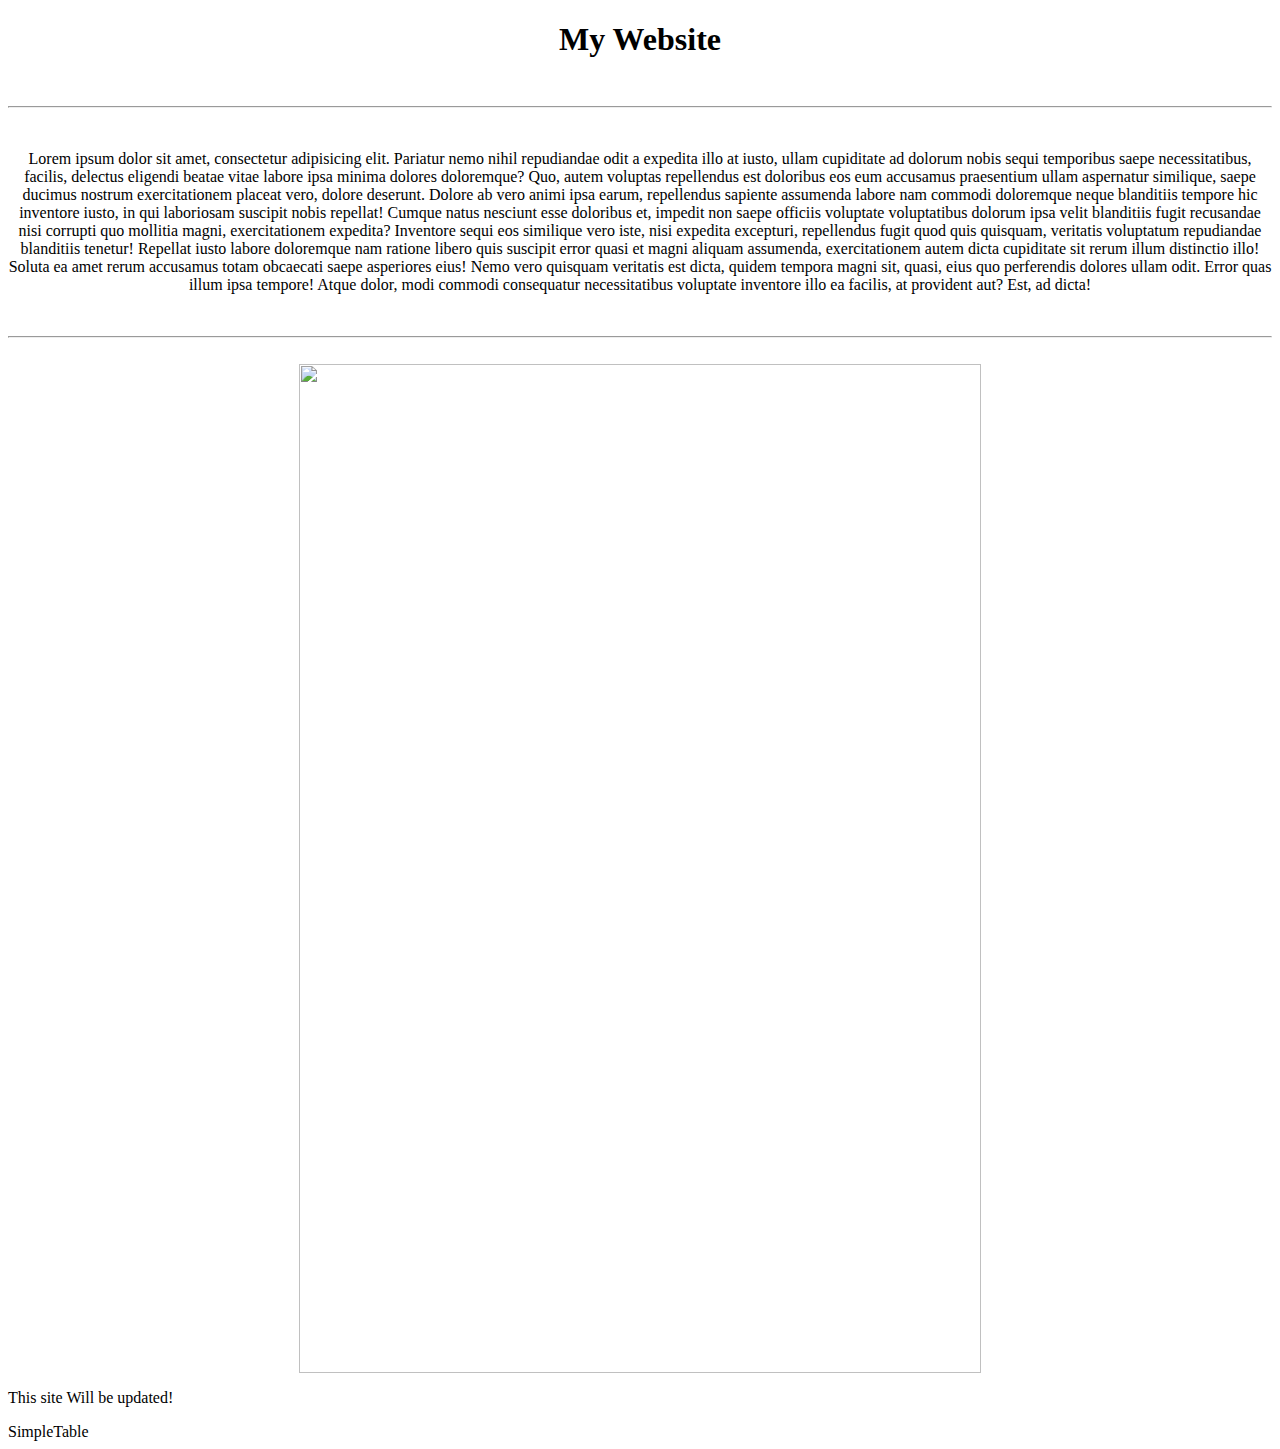
==== index.html @ ad3be5e1 "Start" ====
<!DOCTYPE html>
<html lang="en">

<head>
    <meta charset="UTF-8">
    <meta http-equiv="X-UA-Compatible" content="IE=edge">
    <meta name="viewport" content="width=device-width, initial-scale=1.0">
    <title>MyWebsite</title>
</head>

<body>
    <h1>
        <center>My Website</center>
    </h1>
    <br>
    <hr><br>
    <p><center>Lorem ipsum dolor sit amet, consectetur adipisicing elit. Pariatur nemo nihil repudiandae odit a expedita illo at iusto, ullam cupiditate ad dolorum nobis sequi temporibus saepe necessitatibus, facilis, delectus eligendi beatae vitae labore ipsa minima dolores doloremque? Quo, autem voluptas repellendus est doloribus eos eum accusamus praesentium ullam aspernatur similique, saepe ducimus nostrum exercitationem placeat vero, dolore deserunt. Dolore ab vero animi ipsa earum, repellendus sapiente assumenda labore nam commodi doloremque neque blanditiis tempore hic inventore iusto, in qui laboriosam suscipit nobis repellat! Cumque natus nesciunt esse doloribus et, impedit non saepe officiis voluptate voluptatibus dolorum ipsa velit blanditiis fugit recusandae nisi corrupti quo mollitia magni, exercitationem expedita? Inventore sequi eos similique vero iste, nisi expedita excepturi, repellendus fugit quod quis quisquam, veritatis voluptatum repudiandae blanditiis tenetur! Repellat iusto labore doloremque nam ratione libero quis suscipit error quasi et magni aliquam assumenda, exercitationem autem dicta cupiditate sit rerum illum distinctio illo! Soluta ea amet rerum accusamus totam obcaecati saepe asperiores eius! Nemo vero quisquam veritatis est dicta, quidem tempora magni sit, quasi, eius quo perferendis dolores ullam odit. Error quas illum ipsa tempore! Atque dolor, modi commodi consequatur necessitatibus voluptate inventore illo ea facilis, at provident aut? Est, ad dicta!</center></p>
    <br><hr><br>
    <img style="display: block;margin: auto;cursor: zoom-in;transition: background-color 300ms;" src="http://127.0.0.1:5500/Files/Sauron.png" width="682" height="1009">

    <p>This site Will be updated!</p>
    <table>SimpleTable</table>

    



</body>

</html>
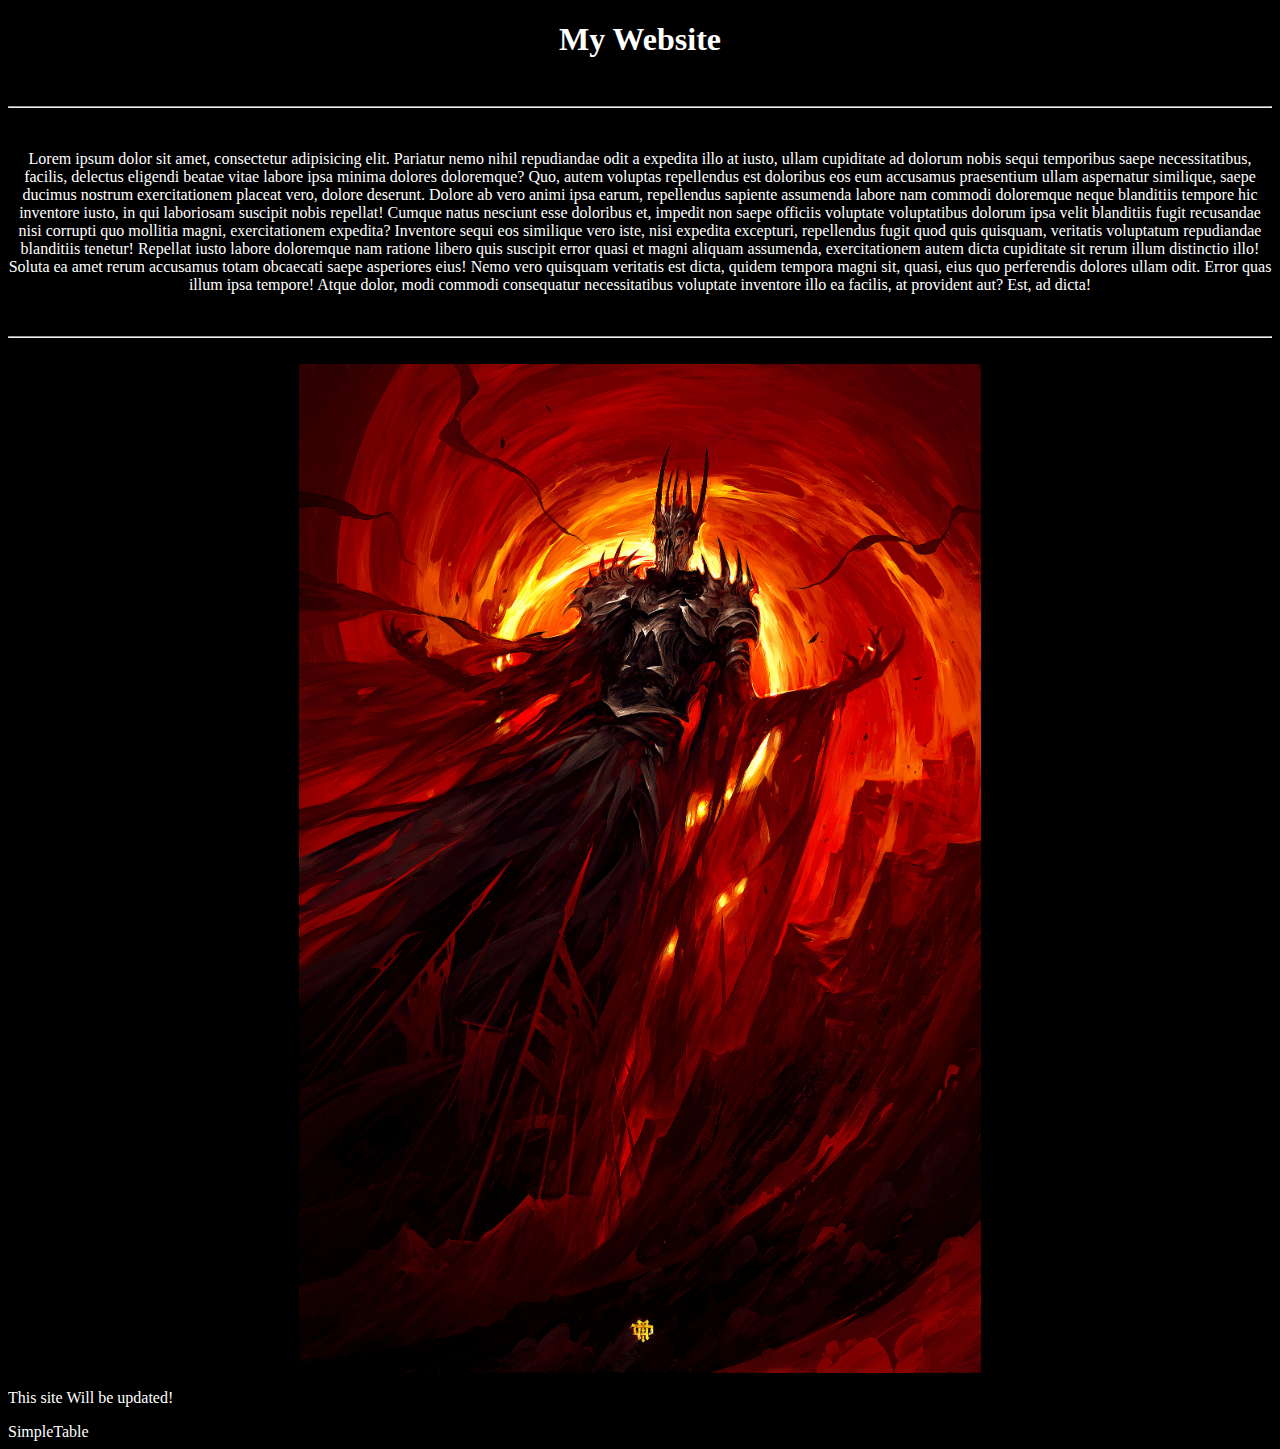
==== commit a374e6c2: "Changed Theme" ====
--- a/index.html
+++ b/index.html
@@ -8,7 +8,7 @@
     <title>MyWebsite</title>
 </head>
 
-<body>
+<body bgcolor="#000000" text="white">
     <h1>
         <center>My Website</center>
     </h1>
@@ -16,7 +16,7 @@
     <hr><br>
     <p><center>Lorem ipsum dolor sit amet, consectetur adipisicing elit. Pariatur nemo nihil repudiandae odit a expedita illo at iusto, ullam cupiditate ad dolorum nobis sequi temporibus saepe necessitatibus, facilis, delectus eligendi beatae vitae labore ipsa minima dolores doloremque? Quo, autem voluptas repellendus est doloribus eos eum accusamus praesentium ullam aspernatur similique, saepe ducimus nostrum exercitationem placeat vero, dolore deserunt. Dolore ab vero animi ipsa earum, repellendus sapiente assumenda labore nam commodi doloremque neque blanditiis tempore hic inventore iusto, in qui laboriosam suscipit nobis repellat! Cumque natus nesciunt esse doloribus et, impedit non saepe officiis voluptate voluptatibus dolorum ipsa velit blanditiis fugit recusandae nisi corrupti quo mollitia magni, exercitationem expedita? Inventore sequi eos similique vero iste, nisi expedita excepturi, repellendus fugit quod quis quisquam, veritatis voluptatum repudiandae blanditiis tenetur! Repellat iusto labore doloremque nam ratione libero quis suscipit error quasi et magni aliquam assumenda, exercitationem autem dicta cupiditate sit rerum illum distinctio illo! Soluta ea amet rerum accusamus totam obcaecati saepe asperiores eius! Nemo vero quisquam veritatis est dicta, quidem tempora magni sit, quasi, eius quo perferendis dolores ullam odit. Error quas illum ipsa tempore! Atque dolor, modi commodi consequatur necessitatibus voluptate inventore illo ea facilis, at provident aut? Est, ad dicta!</center></p>
     <br><hr><br>
-    <img style="display: block;margin: auto;cursor: zoom-in;transition: background-color 300ms;" src="http://127.0.0.1:5500/Files/Sauron.png" width="682" height="1009">
+    <img style="display: block;margin: auto;cursor: zoom-in;transition: background-color 300ms;" src="sauron.png" width="682" height="1009">
 
     <p>This site Will be updated!</p>
     <table>SimpleTable</table>
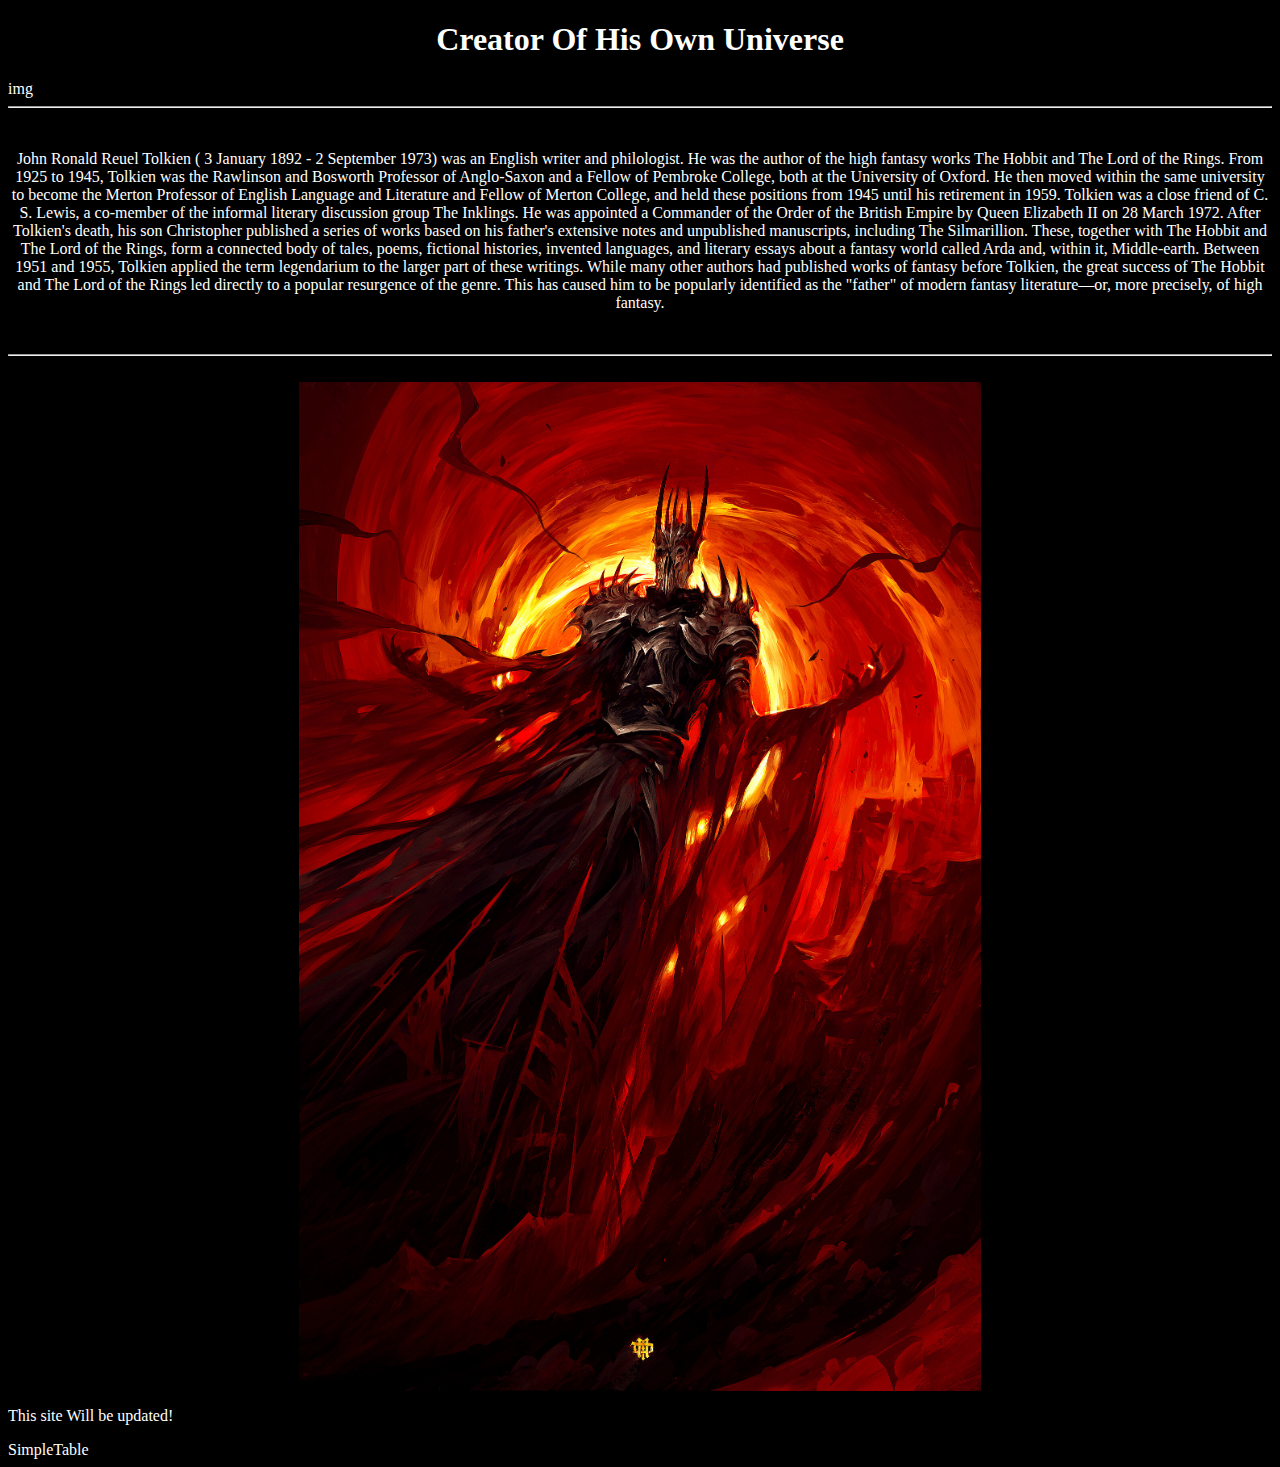
==== commit ed463784: "Editng" ====
--- a/index.html
+++ b/index.html
@@ -10,11 +10,18 @@
 
 <body bgcolor="#000000" text="white">
     <h1>
-        <center>My Website</center>
+        <center>Creator Of His Own Universe</center>
     </h1>
+    img
     <br>
     <hr><br>
-    <p><center>Lorem ipsum dolor sit amet, consectetur adipisicing elit. Pariatur nemo nihil repudiandae odit a expedita illo at iusto, ullam cupiditate ad dolorum nobis sequi temporibus saepe necessitatibus, facilis, delectus eligendi beatae vitae labore ipsa minima dolores doloremque? Quo, autem voluptas repellendus est doloribus eos eum accusamus praesentium ullam aspernatur similique, saepe ducimus nostrum exercitationem placeat vero, dolore deserunt. Dolore ab vero animi ipsa earum, repellendus sapiente assumenda labore nam commodi doloremque neque blanditiis tempore hic inventore iusto, in qui laboriosam suscipit nobis repellat! Cumque natus nesciunt esse doloribus et, impedit non saepe officiis voluptate voluptatibus dolorum ipsa velit blanditiis fugit recusandae nisi corrupti quo mollitia magni, exercitationem expedita? Inventore sequi eos similique vero iste, nisi expedita excepturi, repellendus fugit quod quis quisquam, veritatis voluptatum repudiandae blanditiis tenetur! Repellat iusto labore doloremque nam ratione libero quis suscipit error quasi et magni aliquam assumenda, exercitationem autem dicta cupiditate sit rerum illum distinctio illo! Soluta ea amet rerum accusamus totam obcaecati saepe asperiores eius! Nemo vero quisquam veritatis est dicta, quidem tempora magni sit, quasi, eius quo perferendis dolores ullam odit. Error quas illum ipsa tempore! Atque dolor, modi commodi consequatur necessitatibus voluptate inventore illo ea facilis, at provident aut? Est, ad dicta!</center></p>
+    <p><center>John Ronald Reuel Tolkien ( 3 January 1892 - 2 September 1973) was an English writer and philologist. He was the author of the high fantasy works The Hobbit and The Lord of the Rings.
+
+        From 1925 to 1945, Tolkien was the Rawlinson and Bosworth Professor of Anglo-Saxon and a Fellow of Pembroke College, both at the University of Oxford. He then moved within the same university to become the Merton Professor of English Language and Literature and Fellow of Merton College, and held these positions from 1945 until his retirement in 1959. Tolkien was a close friend of C. S. Lewis, a co-member of the informal literary discussion group The Inklings. He was appointed a Commander of the Order of the British Empire by Queen Elizabeth II on 28 March 1972.
+        
+        After Tolkien's death, his son Christopher published a series of works based on his father's extensive notes and unpublished manuscripts, including The Silmarillion. These, together with The Hobbit and The Lord of the Rings, form a connected body of tales, poems, fictional histories, invented languages, and literary essays about a fantasy world called Arda and, within it, Middle-earth. Between 1951 and 1955, Tolkien applied the term legendarium to the larger part of these writings.
+        
+        While many other authors had published works of fantasy before Tolkien, the great success of The Hobbit and The Lord of the Rings led directly to a popular resurgence of the genre. This has caused him to be popularly identified as the "father" of modern fantasy literature—or, more precisely, of high fantasy.</center></p>
     <br><hr><br>
     <img style="display: block;margin: auto;cursor: zoom-in;transition: background-color 300ms;" src="sauron.png" width="682" height="1009">
 
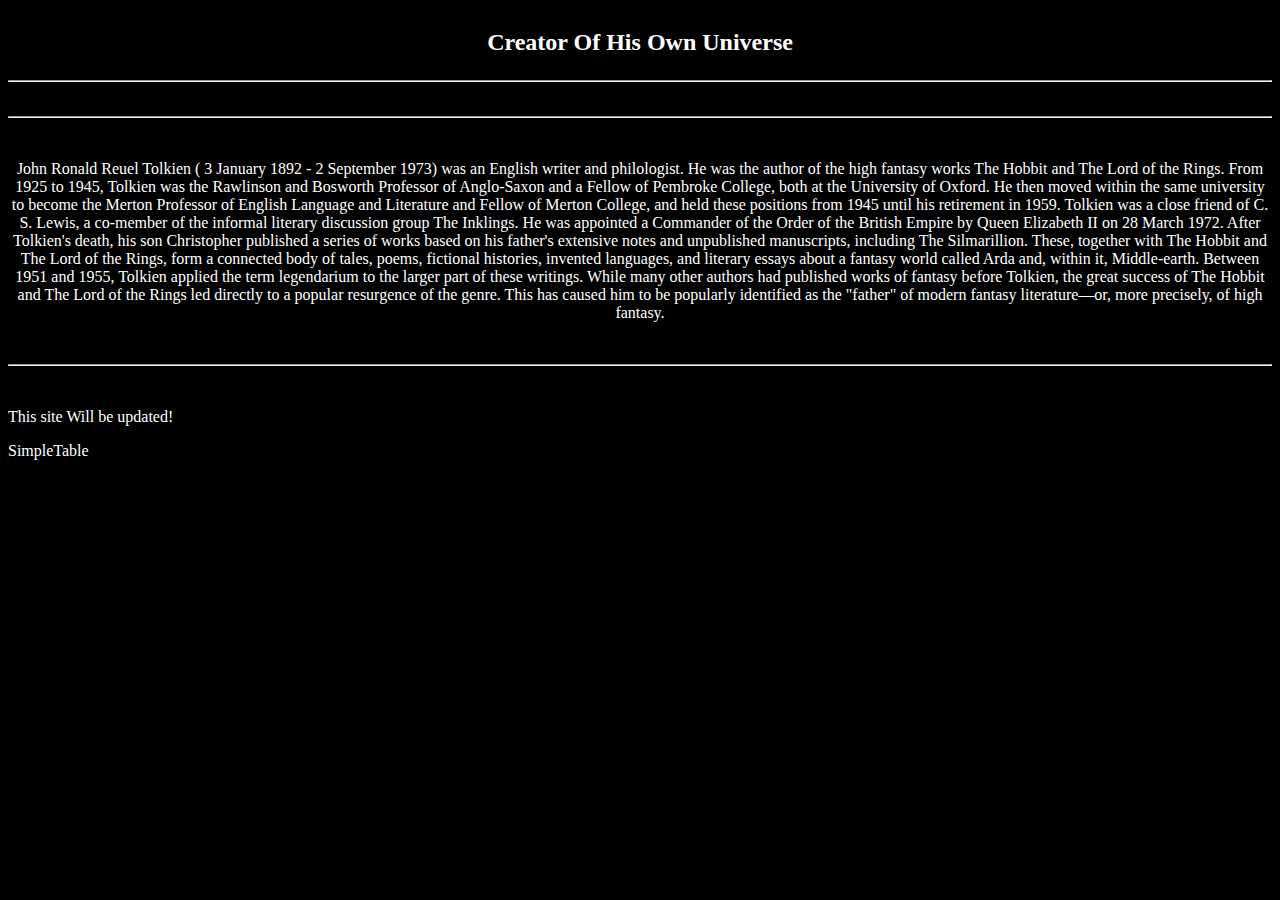
==== commit 2f8e6dab: "Images" ====
--- a/index.html
+++ b/index.html
@@ -10,9 +10,10 @@
 
 <body bgcolor="#000000" text="white">
     <h1>
-        <center>Creator Of His Own Universe</center>
+        <center><font size="5">Creator Of His Own Universe</center></font>
     </h1>
-    img
+    <hr>
+    <img style="display: none;margin: auto;cursor: zoom-in;background-color: hsl(0, 0%, 90%);transition: background-color 300ms;" src="tolkien.png" width="709" height="1009">
     <br>
     <hr><br>
     <p><center>John Ronald Reuel Tolkien ( 3 January 1892 - 2 September 1973) was an English writer and philologist. He was the author of the high fantasy works The Hobbit and The Lord of the Rings.
@@ -23,7 +24,7 @@
         
         While many other authors had published works of fantasy before Tolkien, the great success of The Hobbit and The Lord of the Rings led directly to a popular resurgence of the genre. This has caused him to be popularly identified as the "father" of modern fantasy literature—or, more precisely, of high fantasy.</center></p>
     <br><hr><br>
-    <img style="display: block;margin: auto;cursor: zoom-in;transition: background-color 300ms;" src="sauron.png" width="682" height="1009">
+    <img style="display: none;margin: auto;cursor: zoom-in;background-color: hsl(0, 0%, 90%);transition: background-color 300ms;" src="onering.png" width="1237" height="695">
 
     <p>This site Will be updated!</p>
     <table>SimpleTable</table>
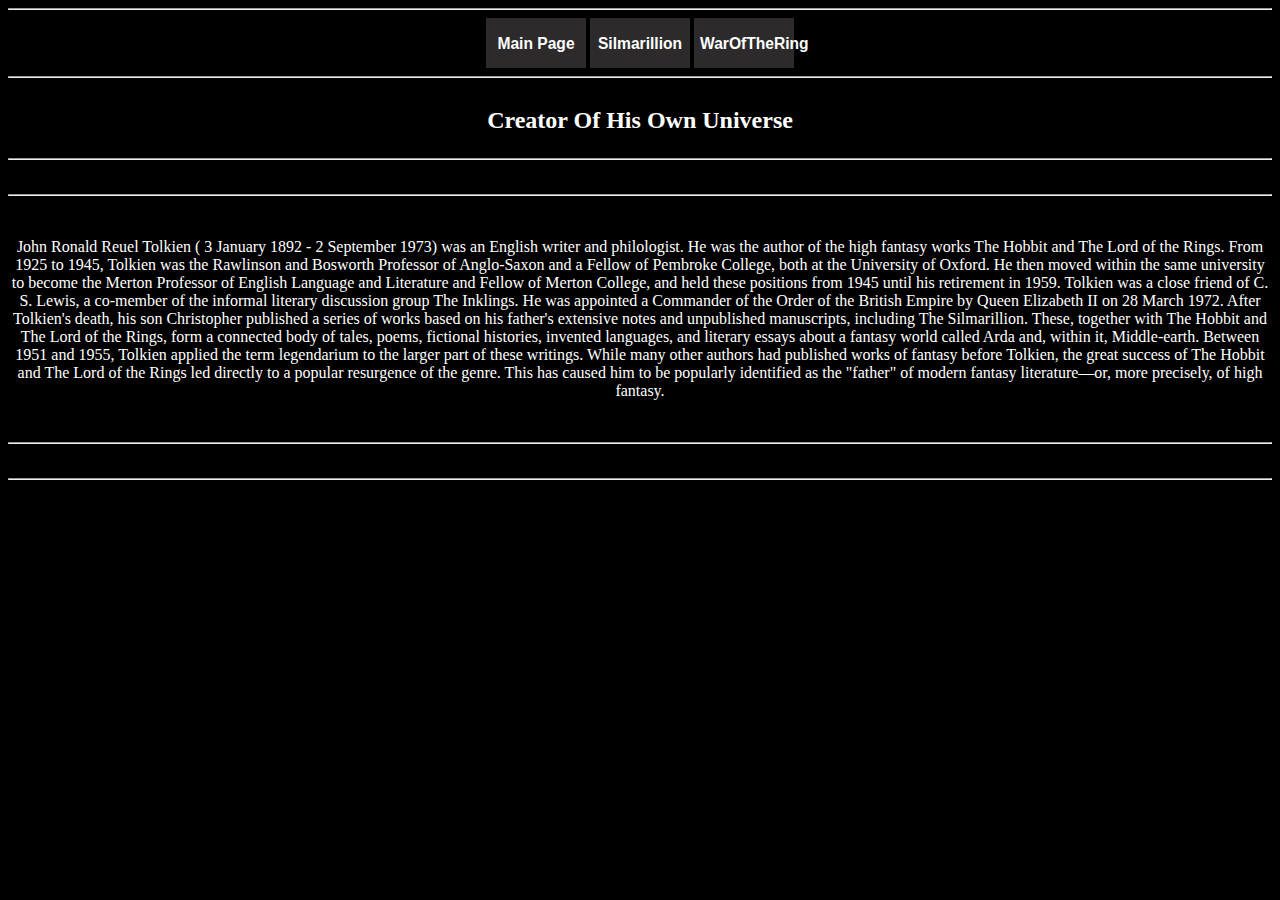
==== commit 9d1755f1: "1.2 new pages, pictures" ====
--- a/index.html
+++ b/index.html
@@ -9,8 +9,20 @@
 </head>
 
 <body bgcolor="#000000" text="white">
+    <hr>
+    <center><a href="index.html"><button type="button" style="background-color: rgb(44, 42, 42);height: 50px;width: 100px;border: transparent;border: 1px;color: white;cursor: pointer;">
+        <h3>Main Page</h3>
+    </button></a>
+    <a href="page1.html"><button type="button" style="background-color: rgb(44, 42, 42);height: 50px;width: 100px;border: transparent;border: 1px;color: white;cursor: pointer;">
+        <h3>Silmarillion</h3>
+    </button></a>
+    <a href="page2.html"><button type="button" style="background-color: rgb(44, 42, 42);height: 50px;width: 100px;border: transparent;border: 1px;color: white;cursor: pointer;">
+        <h3>WarOfTheRing</h3>
+    </button></a>
+    </center>
+    <hr>
     <h1>
-        <center><font size="5">Creator Of His Own Universe</center></font>
+        <center><font size="5"><h id="index">Creator Of His Own Universe</h></center></font>
     </h1>
     <hr>
     <img style="display: none;margin: auto;cursor: zoom-in;background-color: hsl(0, 0%, 90%);transition: background-color 300ms;" src="tolkien.png" width="709" height="1009">
@@ -25,11 +37,9 @@
         While many other authors had published works of fantasy before Tolkien, the great success of The Hobbit and The Lord of the Rings led directly to a popular resurgence of the genre. This has caused him to be popularly identified as the "father" of modern fantasy literature—or, more precisely, of high fantasy.</center></p>
     <br><hr><br>
     <img style="display: none;margin: auto;cursor: zoom-in;background-color: hsl(0, 0%, 90%);transition: background-color 300ms;" src="onering.png" width="1237" height="695">
+    <hr>
 
-    <p>This site Will be updated!</p>
-    <table>SimpleTable</table>
 
-    
 
 
 
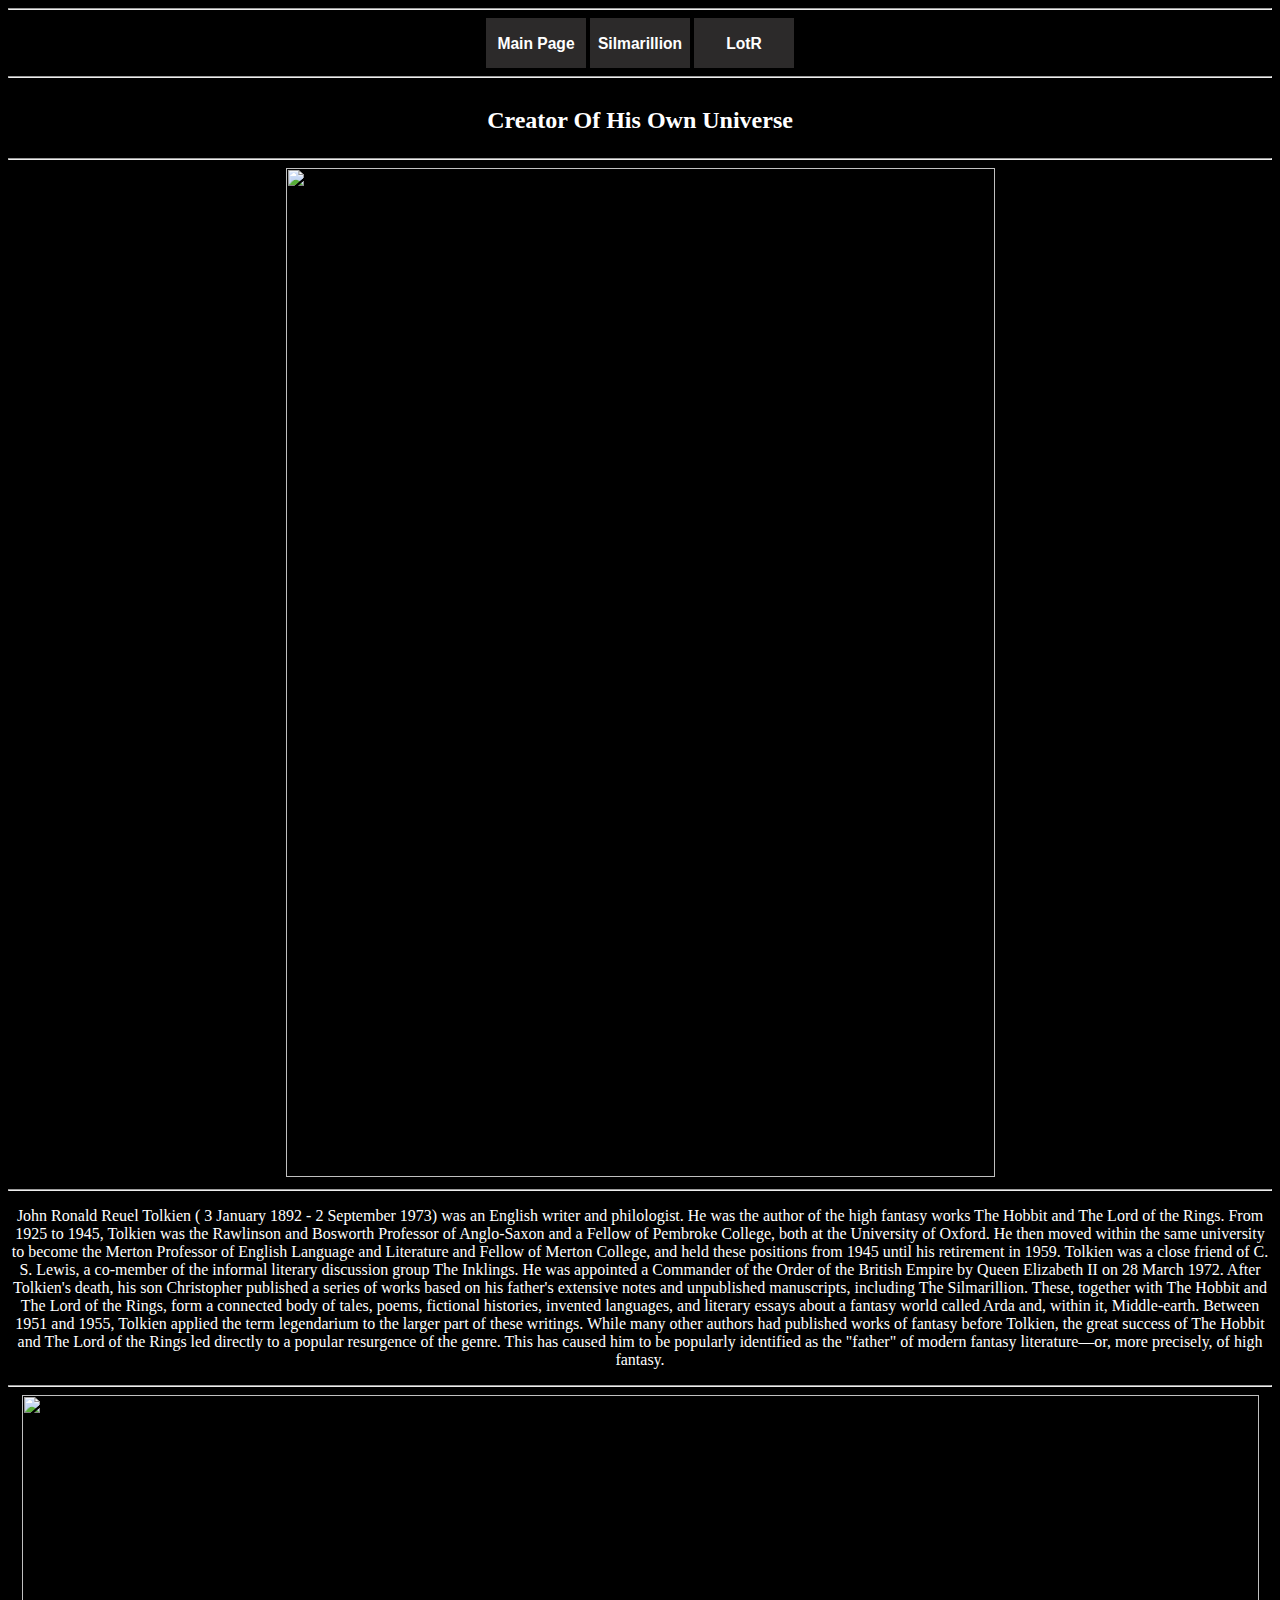
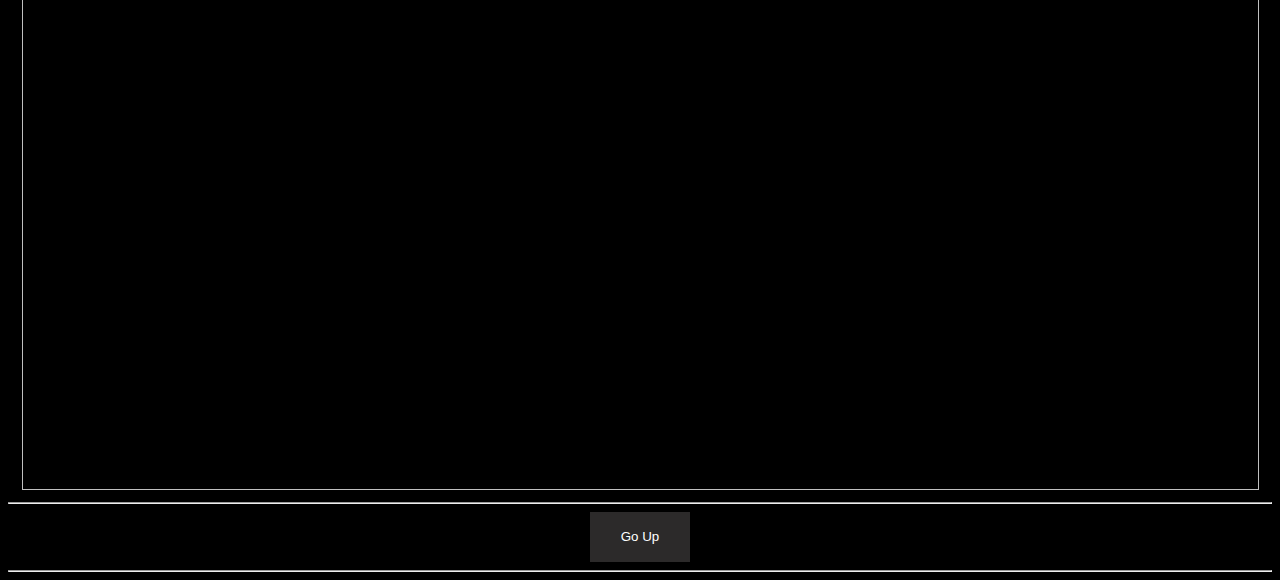
==== commit 3574e7b7: "minor changes" ====
--- a/index.html
+++ b/index.html
@@ -10,33 +10,57 @@
 
 <body bgcolor="#000000" text="white">
     <hr>
-    <center><a href="index.html"><button type="button" style="background-color: rgb(44, 42, 42);height: 50px;width: 100px;border: transparent;border: 1px;color: white;cursor: pointer;">
-        <h3>Main Page</h3>
-    </button></a>
-    <a href="page1.html"><button type="button" style="background-color: rgb(44, 42, 42);height: 50px;width: 100px;border: transparent;border: 1px;color: white;cursor: pointer;">
-        <h3>Silmarillion</h3>
-    </button></a>
-    <a href="page2.html"><button type="button" style="background-color: rgb(44, 42, 42);height: 50px;width: 100px;border: transparent;border: 1px;color: white;cursor: pointer;">
-        <h3>WarOfTheRing</h3>
-    </button></a>
+    <center><a href="index.html"><button type="button"
+                style="background-color: rgb(44, 42, 42);height: 50px;width: 100px;border: transparent;border: 1px;color: white;cursor: pointer;">
+                <h3>Main Page</h3>
+            </button></a>
+        <a href="page1.html"><button type="button"
+                style="background-color: rgb(44, 42, 42);height: 50px;width: 100px;border: transparent;border: 1px;color: white;cursor: pointer;">
+                <h3>Silmarillion</h3>
+            </button></a>
+        <a href="page2.html"><button type="button"
+                style="background-color: rgb(44, 42, 42);height: 50px;width: 100px;border: transparent;border: 1px;color: white;cursor: pointer;">
+                <h3>LotR</h3>
+            </button></a>
     </center>
     <hr>
     <h1>
-        <center><font size="5"><h id="index">Creator Of His Own Universe</h></center></font>
+        <center>
+            <font size="5">
+                <h id="index">Creator Of His Own Universe</h>
+        </center>
+        </font>
     </h1>
     <hr>
-    <img style="display: none;margin: auto;cursor: zoom-in;background-color: hsl(0, 0%, 90%);transition: background-color 300ms;" src="tolkien.png" width="709" height="1009">
-    <br>
-    <hr><br>
-    <p><center>John Ronald Reuel Tolkien ( 3 January 1892 - 2 September 1973) was an English writer and philologist. He was the author of the high fantasy works The Hobbit and The Lord of the Rings.
+    <center><img src="tolkien.png" width="709" height="1009"></center>
+    <hr>
+    <p>
+        <center>John Ronald Reuel Tolkien ( 3 January 1892 - 2 September 1973) was an English writer and philologist. He
+            was the author of the high fantasy works The Hobbit and The Lord of the Rings.
 
-        From 1925 to 1945, Tolkien was the Rawlinson and Bosworth Professor of Anglo-Saxon and a Fellow of Pembroke College, both at the University of Oxford. He then moved within the same university to become the Merton Professor of English Language and Literature and Fellow of Merton College, and held these positions from 1945 until his retirement in 1959. Tolkien was a close friend of C. S. Lewis, a co-member of the informal literary discussion group The Inklings. He was appointed a Commander of the Order of the British Empire by Queen Elizabeth II on 28 March 1972.
-        
-        After Tolkien's death, his son Christopher published a series of works based on his father's extensive notes and unpublished manuscripts, including The Silmarillion. These, together with The Hobbit and The Lord of the Rings, form a connected body of tales, poems, fictional histories, invented languages, and literary essays about a fantasy world called Arda and, within it, Middle-earth. Between 1951 and 1955, Tolkien applied the term legendarium to the larger part of these writings.
-        
-        While many other authors had published works of fantasy before Tolkien, the great success of The Hobbit and The Lord of the Rings led directly to a popular resurgence of the genre. This has caused him to be popularly identified as the "father" of modern fantasy literature—or, more precisely, of high fantasy.</center></p>
-    <br><hr><br>
-    <img style="display: none;margin: auto;cursor: zoom-in;background-color: hsl(0, 0%, 90%);transition: background-color 300ms;" src="onering.png" width="1237" height="695">
+            From 1925 to 1945, Tolkien was the Rawlinson and Bosworth Professor of Anglo-Saxon and a Fellow of Pembroke
+            College, both at the University of Oxford. He then moved within the same university to become the Merton
+            Professor of English Language and Literature and Fellow of Merton College, and held these positions from
+            1945 until his retirement in 1959. Tolkien was a close friend of C. S. Lewis, a co-member of the informal
+            literary discussion group The Inklings. He was appointed a Commander of the Order of the British Empire by
+            Queen Elizabeth II on 28 March 1972.
+
+            After Tolkien's death, his son Christopher published a series of works based on his father's extensive notes
+            and unpublished manuscripts, including The Silmarillion. These, together with The Hobbit and The Lord of the
+            Rings, form a connected body of tales, poems, fictional histories, invented languages, and literary essays
+            about a fantasy world called Arda and, within it, Middle-earth. Between 1951 and 1955, Tolkien applied the
+            term legendarium to the larger part of these writings.
+
+            While many other authors had published works of fantasy before Tolkien, the great success of The Hobbit and
+            The Lord of the Rings led directly to a popular resurgence of the genre. This has caused him to be popularly
+            identified as the "father" of modern fantasy literature—or, more precisely, of high fantasy.</center>
+    </p>
+    <hr>
+    <center><img src="onering.png" width="1237" height="695"></center>
+    <hr>
+    <center><a href="#index"><button type="button"
+                style="background-color: rgb(44, 42, 42);height: 50px;width: 100px;border: transparent;border: 1px;color: white;cursor: pointer;">Go Up</button>
+    </center>
     <hr>
 
 
